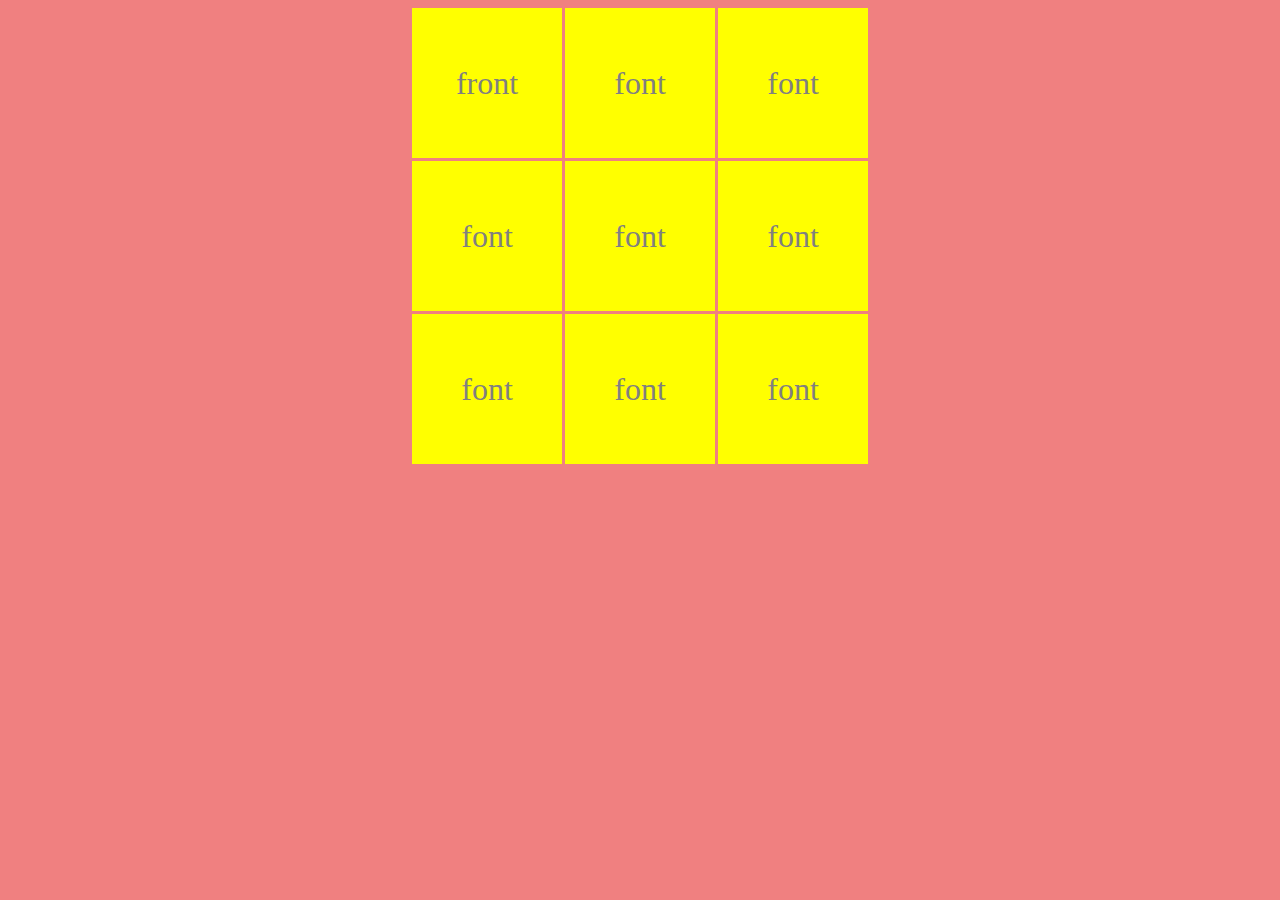
==== jetbrains_academy/project_cards/1.html @ 51189e75 "second commid part two" ====
<!DOCTYPE html>
<html lang="en">
    <head>
        <title>title</title>
        <meta charset="UTF-8">
        <link rel="stylesheet" href="1.css">
    </head>
    <body>
        <div class="paper">
            <div class="card">
                <div class="front">
                    <p>front</p>
                </div>
                <div class="back">
                    <p>back</p>
                </div>
            </div>
        
            <div class="card">
                <div class="front">
                    <p>font</p>
                </div>
                <div class="back">
                    <p>back</p>
                </div>
            </div>
            <div class="card">
                <div class="front">
                    <p>font</p>
                </div>
                <div class="back">
                    <p>back</p>
                </div>
            </div>
            <div class="card">
                <div class="front">
                    <p>font</p>
                </div>
                <div class="back">
                    <p>back</p>
                </div>
            </div>
            <div class="card">
                <div class="front">
                    <p>font</p>
                </div>
                <div class="back">
                    <p>back</p>
                </div>
            </div>
            <div class="card">
                <div class="front">
                    <p>font</p>
                </div>
                <div class="back">
                    <p>back</p>
                </div>
            </div>
            <div class="card">
                <div class="front">
                    <p>font</p>
                </div>
                <div class="back">
                    <p>back</p>
                </div>
            </div>
            <div class="card">
                <div class="front">
                    <p>font</p>
                </div>
                <div class="back">
                    <p>back</p>
                </div>
            </div>
            <div class="card">
                <div class="front">
                    <p>font</p>
                </div>
                <div class="back">
                    <p>back</p>
                </div>
            </div>
        </div>

    </body>
</html>
---- jetbrains_academy/project_cards/1.css ----
body {
    background: lightcoral;
}

.mainContainer {
    position: relative;
    width: 250px;
    height: 320px;
    background: green;    
}

h1 {
    color:blueviolet;
    text-align: center;
} 
.paper {
    display: grid;
    justify-content: center;
    grid-template-columns: repeat(3, 150px);
    grid-auto-rows: minmax(150px, 100px);
    gap: 10px;
    grid-gap: 3px;
    margin: auto;
}

.card {
    position: relative;
    height: 100%;
    width: 100%;
    background: yellow;
    transform-style: preserve-3d;
    transition: all 1s ease;
}

.card:hover {
    transform: rotateY(180deg);
}

.front {
    position: absolute;
    height: 100%;
    width: 100%;
    backface-visibility: hidden;
    background: yellow;
    align-content: center;
    text-align: center;
    text-justify: center;
}

p {
    text-align: center;
    font-size: 2em;
    color: gray;
}
.back {
    position: absolute;
    height: 100%;
    width: 100%;
    backface-visibility: hidden;
    background: blue;
    color: gray;
    transform: rotateY(180deg);

}
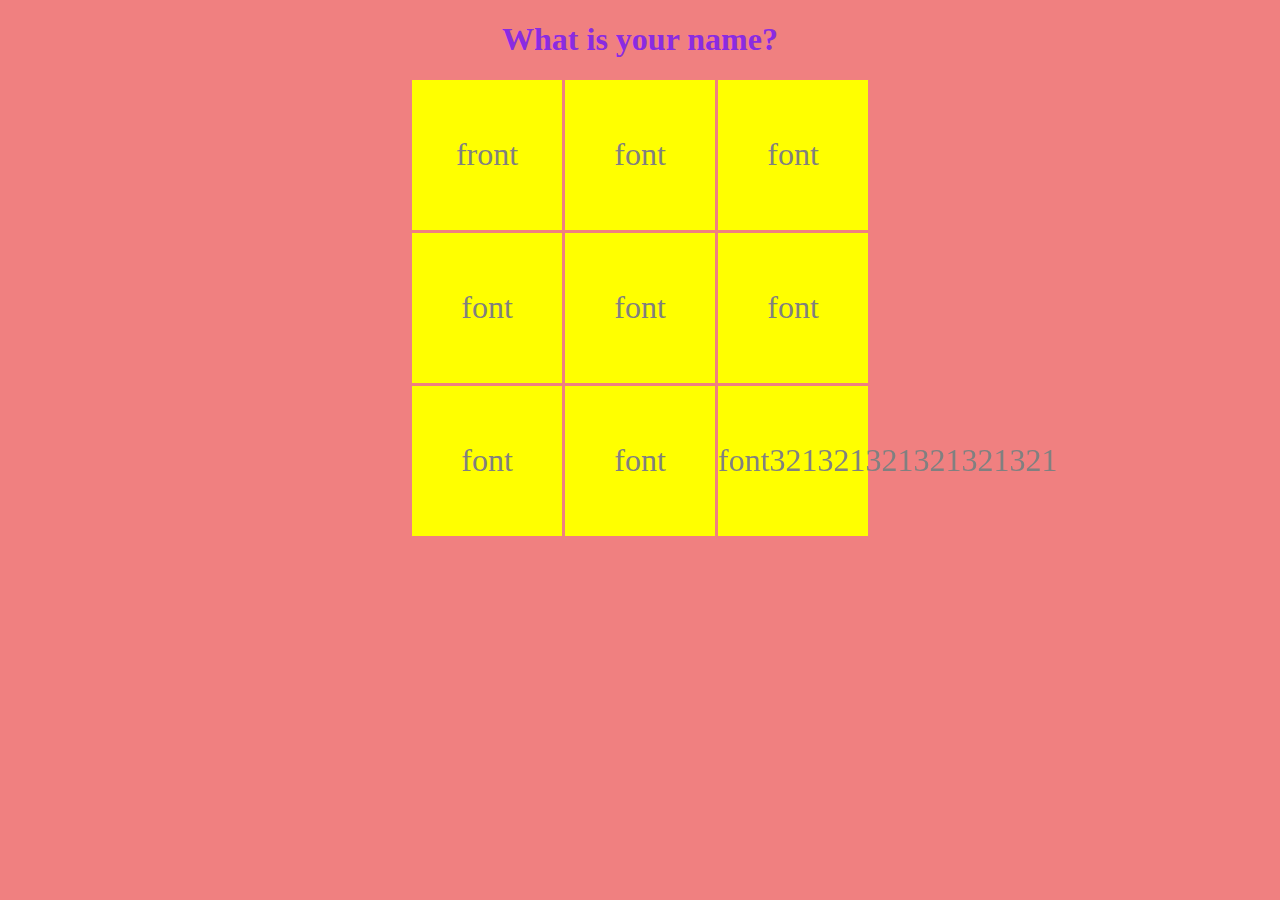
==== commit aa03df0d: "second commit third part" ====
--- a/jetbrains_academy/project_cards/1.html
+++ b/jetbrains_academy/project_cards/1.html
@@ -6,6 +6,7 @@
         <link rel="stylesheet" href="1.css">
     </head>
     <body>
+        <h1>What is your name?</h1>
         <div class="paper">
             <div class="card">
                 <div class="front">
@@ -74,7 +75,7 @@
             </div>
             <div class="card">
                 <div class="front">
-                    <p>font</p>
+                    <p>font321321321321321321</p>
                 </div>
                 <div class="back">
                     <p>back</p>
